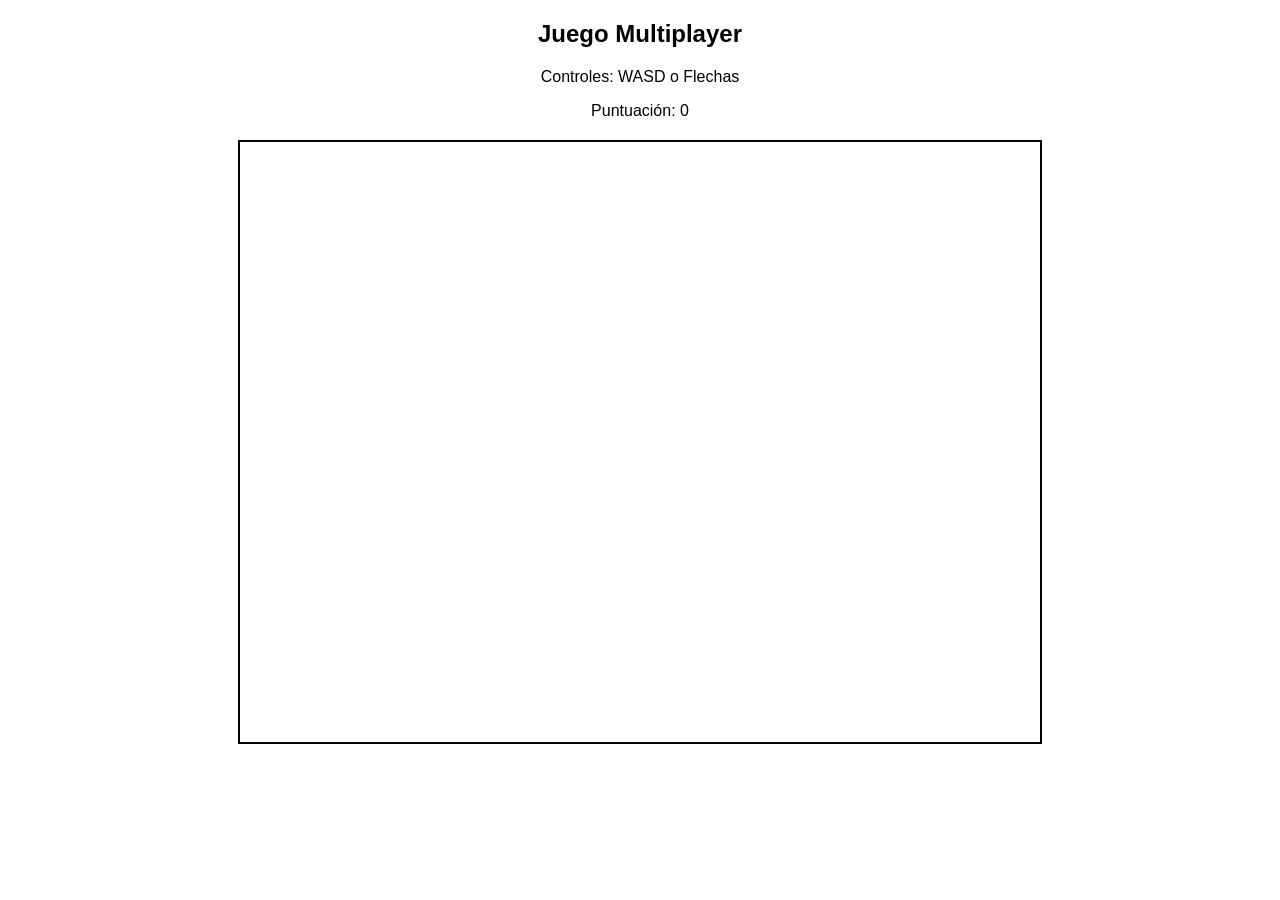
==== test-game/static/index.html @ 73b35c5a "V0.0.1" ====
<!DOCTYPE html>
<html>
<head>
    <title>Juego WebSocket</title>
    <style>
        canvas {
            border: 2px solid black;
            display: block;
            margin: 20px auto;
        }
        #info {
            text-align: center;
            font-family: Arial;
        }
    </style>
</head>
<body>
    <div id="info">
        <h2>Juego Multiplayer</h2>
        <p>Controles: WASD o Flechas</p>
        <div id="score">Puntuación: 0</div>
    </div>
    <canvas id="gameCanvas" width="800" height="600"></canvas>

    <script>
        const canvas = document.getElementById('gameCanvas');
        const ctx = canvas.getContext('2d');
        const scoreDisplay = document.getElementById('score');

        // Conectar WebSocket
        const ws = new WebSocket('ws://localhost:8080/ws');

        let gameState = {
            players: {},
            items: []
        };

        let playerId = 'player_' + Math.random().toString(36).substr(2, 9);

        ws.onopen = () => {
            console.log('Conectado al servidor');
        };

        ws.onmessage = (event) => {
            try {
                const data = JSON.parse(event.data);
                gameState = data;
                drawGame();
                updateScore();
            } catch (e) {
                console.error('Error al procesar mensaje:', e);
            }
        };

        ws.onclose = () => {
            console.log('Desconectado del servidor');
        };

        // Dibujar el juego
        function drawGame() {
            ctx.clearRect(0, 0, 800, 600);

            // Dibujar items
            gameState.items.forEach(item => {
                ctx.beginPath();
                ctx.arc(item.X, item.Y, 10, 0, Math.PI * 2);
                ctx.fillStyle = '#4CAF50';
                ctx.fill();
                ctx.stroke();
            });

            // Dibujar jugadores
            Object.entries(gameState.players).forEach(([id, player]) => {
                ctx.beginPath();
                ctx.arc(player.x, player.y, 15, 0, Math.PI * 2);
                ctx.fillStyle = id === playerId ? '#2196F3' : '#FF5722';
                ctx.fill();
                ctx.stroke();

                // Mostrar nombre
                ctx.fillStyle = 'black';
                ctx.font = '12px Arial';
                ctx.textAlign = 'center';
                ctx.fillText(id.substring(0, 8), player.x, player.y - 25);
                ctx.fillText('Score: ' + player.score, player.x, player.y + 30);
            });
        }

        function updateScore() {
            if (gameState.players[playerId]) {
                scoreDisplay.textContent = 'Puntuación: ' + gameState.players[playerId].score;
            }
        }

        // Controles
        const keys = {
            w: false, a: false, s: false, d: false,
            ArrowUp: false, ArrowDown: false, ArrowLeft: false, ArrowRight: false
        };

        document.addEventListener('keydown', (e) => {
            if (keys.hasOwnProperty(e.key)) {
                keys[e.key] = true;
                sendMovement();
            }
        });

        document.addEventListener('keyup', (e) => {
            if (keys.hasOwnProperty(e.key)) {
                keys[e.key] = false;
                sendMovement();
            }
        });

        function sendMovement() {
            let velocityX = 0, velocityY = 0;
            
            if (keys.a || keys.ArrowLeft) velocityX = -150;
            if (keys.d || keys.ArrowRight) velocityX = 150;
            if (keys.w || keys.ArrowUp) velocityY = -150;
            if (keys.s || keys.ArrowDown) velocityY = 150;

            ws.send(JSON.stringify({
                type: 'move',
                payload: { velocityX, velocityY }
            }));
        }
    </script>
</body>
</html>
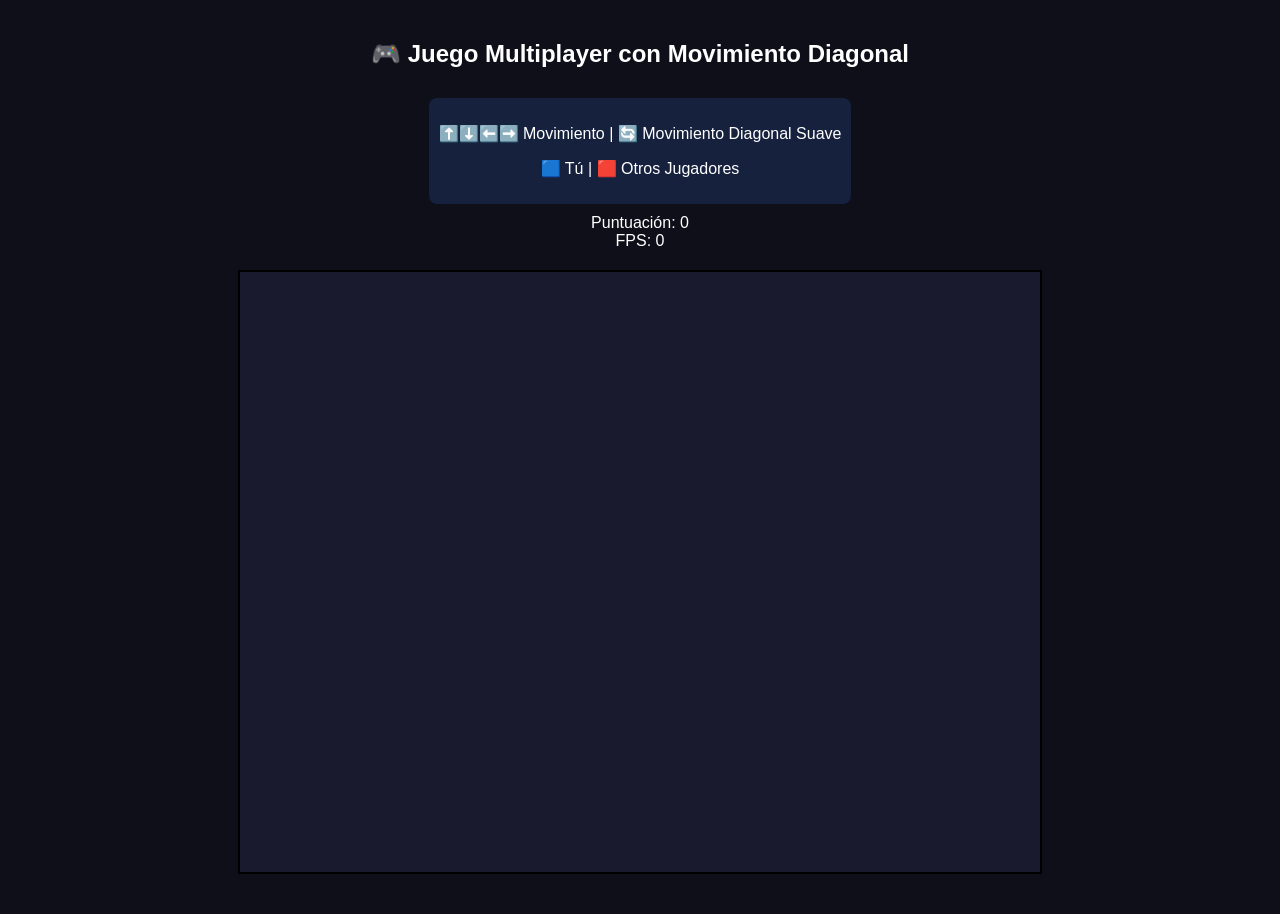
==== commit fc602244: "movimiento diagonal" ====
--- a/test-game/static/index.html
+++ b/test-game/static/index.html
@@ -1,24 +1,42 @@
 <!DOCTYPE html>
 <html>
 <head>
-    <title>Juego WebSocket</title>
+    <title>Juego WebSocket - Movimiento Diagonal</title>
     <style>
         canvas {
             border: 2px solid black;
             display: block;
             margin: 20px auto;
+            background: #1a1a2e;
         }
         #info {
             text-align: center;
             font-family: Arial;
+            color: white;
+        }
+        #controls-info {
+            background: #16213e;
+            padding: 10px;
+            border-radius: 8px;
+            display: inline-block;
+            margin: 10px;
+        }
+        body {
+            background: #0f0f1a;
+            margin: 0;
+            padding: 20px;
         }
     </style>
 </head>
 <body>
     <div id="info">
-        <h2>Juego Multiplayer</h2>
-        <p>Controles: WASD o Flechas</p>
+        <h2>🎮 Juego Multiplayer con Movimiento Diagonal</h2>
+        <div id="controls-info">
+            <p>⬆️⬇️⬅️➡️ Movimiento | 🔄 Movimiento Diagonal Suave</p>
+            <p>🟦 Tú | 🟥 Otros Jugadores</p>
+        </div>
         <div id="score">Puntuación: 0</div>
+        <div id="fps">FPS: 0</div>
     </div>
     <canvas id="gameCanvas" width="800" height="600"></canvas>
 
@@ -26,6 +44,7 @@
         const canvas = document.getElementById('gameCanvas');
         const ctx = canvas.getContext('2d');
         const scoreDisplay = document.getElementById('score');
+        const fpsDisplay = document.getElementById('fps');
 
         // Conectar WebSocket
         const ws = new WebSocket('ws://localhost:8080/ws');
@@ -36,9 +55,40 @@
         };
 
         let playerId = 'player_' + Math.random().toString(36).substr(2, 9);
+        let fps = 0;
+        let frameCount = 0;
+        let lastFpsUpdate = Date.now();
+
+        // Sistema de movimiento mejorado
+        const input = {
+            keys: new Set(),
+            // Normalización de vector para movimiento diagonal suave
+            getDirection() {
+                let x = 0, y = 0;
+                
+                if (this.keys.has('ArrowLeft') || this.keys.has('a') || this.keys.has('A')) x -= 1;
+                if (this.keys.has('ArrowRight') || this.keys.has('d') || this.keys.has('D')) x += 1;
+                if (this.keys.has('ArrowUp') || this.keys.has('w') || this.keys.has('W')) y -= 1;
+                if (this.keys.has('ArrowDown') || this.keys.has('s') || this.keys.has('S')) y += 1;
+
+                // Normalizar para velocidad constante en diagonal
+                const length = Math.sqrt(x*x + y*y);
+                if (length > 0) {
+                    x = x / length;
+                    y = y / length;
+                }
+
+                return { x, y };
+            }
+        };
 
         ws.onopen = () => {
-            console.log('Conectado al servidor');
+            console.log('✅ Conectado al servidor');
+            // Enviar ID del jugador
+            ws.send(JSON.stringify({
+                type: 'init',
+                payload: { playerId }
+            }));
         };
 
         ws.onmessage = (event) => {
@@ -47,84 +97,217 @@
                 gameState = data;
                 drawGame();
                 updateScore();
+                updateFPS();
             } catch (e) {
                 console.error('Error al procesar mensaje:', e);
             }
         };
 
         ws.onclose = () => {
-            console.log('Desconectado del servidor');
-        };
-
-        // Dibujar el juego
+            console.log('❌ Desconectado del servidor');
+        };
+
+        // Dibujar el juego con mejoras visuales
         function drawGame() {
             ctx.clearRect(0, 0, 800, 600);
 
-            // Dibujar items
+            // Dibujar grid (opcional)
+            ctx.strokeStyle = 'rgba(255,255,255,0.05)';
+            ctx.lineWidth = 1;
+            for (let x = 0; x < 800; x += 50) {
+                ctx.beginPath();
+                ctx.moveTo(x, 0);
+                ctx.lineTo(x, 600);
+                ctx.stroke();
+            }
+            for (let y = 0; y < 600; y += 50) {
+                ctx.beginPath();
+                ctx.moveTo(0, y);
+                ctx.lineTo(800, y);
+                ctx.stroke();
+            }
+
+            // Dibujar items con animación
             gameState.items.forEach(item => {
-                ctx.beginPath();
-                ctx.arc(item.X, item.Y, 10, 0, Math.PI * 2);
-                ctx.fillStyle = '#4CAF50';
+                // Efecto de brillo
+                const gradient = ctx.createRadialGradient(item.X, item.Y, 2, item.X, item.Y, 15);
+                gradient.addColorStop(0, '#4CAF50');
+                gradient.addColorStop(1, 'rgba(76, 175, 80, 0)');
+                ctx.fillStyle = gradient;
+                ctx.beginPath();
+                ctx.arc(item.X, item.Y, 15, 0, Math.PI * 2);
                 ctx.fill();
+
+                ctx.beginPath();
+                ctx.arc(item.X, item.Y, 8, 0, Math.PI * 2);
+                ctx.fillStyle = '#66BB6A';
+                ctx.fill();
+                ctx.strokeStyle = '#2E7D32';
+                ctx.lineWidth = 2;
                 ctx.stroke();
             });
 
-            // Dibujar jugadores
+            // Dibujar jugadores con sombras y efectos
             Object.entries(gameState.players).forEach(([id, player]) => {
-                ctx.beginPath();
-                ctx.arc(player.x, player.y, 15, 0, Math.PI * 2);
-                ctx.fillStyle = id === playerId ? '#2196F3' : '#FF5722';
+                const isLocal = id === playerId;
+                
+                // Sombra
+                ctx.shadowColor = isLocal ? 'rgba(33, 150, 243, 0.3)' : 'rgba(255, 87, 34, 0.3)';
+                ctx.shadowBlur = 20;
+
+                // Cuerpo del jugador
+                ctx.beginPath();
+                ctx.arc(player.x, player.y, 18, 0, Math.PI * 2);
+                
+                // Degradado para mejor visualización
+                const gradient = ctx.createRadialGradient(
+                    player.x - 5, player.y - 5, 2,
+                    player.x, player.y, 18
+                );
+                
+                if (isLocal) {
+                    gradient.addColorStop(0, '#64B5F6');
+                    gradient.addColorStop(1, '#1565C0');
+                } else {
+                    gradient.addColorStop(0, '#FF8A65');
+                    gradient.addColorStop(1, '#BF360C');
+                }
+                
+                ctx.fillStyle = gradient;
                 ctx.fill();
+                ctx.shadowBlur = 0;
+                ctx.strokeStyle = isLocal ? '#0D47A1' : '#4A148C';
+                ctx.lineWidth = 3;
                 ctx.stroke();
 
-                // Mostrar nombre
-                ctx.fillStyle = 'black';
-                ctx.font = '12px Arial';
+                // Indicador de dirección (triángulo)
+                if (player.vx !== undefined && player.vy !== undefined) {
+                    const angle = Math.atan2(player.vy, player.vx);
+                    const arrowLength = 25;
+                    ctx.beginPath();
+                    ctx.moveTo(
+                        player.x + Math.cos(angle) * 20,
+                        player.y + Math.sin(angle) * 20
+                    );
+                    ctx.lineTo(
+                        player.x + Math.cos(angle + 0.5) * arrowLength,
+                        player.y + Math.sin(angle + 0.5) * arrowLength
+                    );
+                    ctx.lineTo(
+                        player.x + Math.cos(angle - 0.5) * arrowLength,
+                        player.y + Math.sin(angle - 0.5) * arrowLength
+                    );
+                    ctx.closePath();
+                    ctx.fillStyle = isLocal ? 'rgba(255,255,255,0.6)' : 'rgba(255,255,255,0.3)';
+                    ctx.fill();
+                }
+
+                // Nombre y puntuación
+                ctx.shadowBlur = 0;
+                ctx.fillStyle = 'white';
+                ctx.font = 'bold 12px Arial';
                 ctx.textAlign = 'center';
-                ctx.fillText(id.substring(0, 8), player.x, player.y - 25);
-                ctx.fillText('Score: ' + player.score, player.x, player.y + 30);
+                ctx.fillText(id.substring(0, 8), player.x, player.y - 28);
+                ctx.font = '11px Arial';
+                ctx.fillStyle = '#FFD700';
+                ctx.fillText('⭐ ' + player.score, player.x, player.y + 35);
             });
+
+            // Resetear sombra
+            ctx.shadowBlur = 0;
         }
 
         function updateScore() {
             if (gameState.players[playerId]) {
-                scoreDisplay.textContent = 'Puntuación: ' + gameState.players[playerId].score;
-            }
-        }
-
-        // Controles
-        const keys = {
-            w: false, a: false, s: false, d: false,
-            ArrowUp: false, ArrowDown: false, ArrowLeft: false, ArrowRight: false
-        };
-
-        document.addEventListener('keydown', (e) => {
-            if (keys.hasOwnProperty(e.key)) {
-                keys[e.key] = true;
-                sendMovement();
-            }
-        });
-
-        document.addEventListener('keyup', (e) => {
-            if (keys.hasOwnProperty(e.key)) {
-                keys[e.key] = false;
-                sendMovement();
-            }
-        });
+                scoreDisplay.textContent = '🏆 Puntuación: ' + gameState.players[playerId].score;
+            }
+        }
+
+        function updateFPS() {
+            frameCount++;
+            const now = Date.now();
+            if (now - lastFpsUpdate >= 1000) {
+                fps = frameCount;
+                frameCount = 0;
+                lastFpsUpdate = now;
+                fpsDisplay.textContent = '⚡ FPS: ' + fps;
+            }
+        }
+
+        // Sistema de envío de movimiento optimizado
+        let lastMoveSend = 0;
+        const MOVE_SEND_INTERVAL = 50; // ms
 
         function sendMovement() {
-            let velocityX = 0, velocityY = 0;
-            
-            if (keys.a || keys.ArrowLeft) velocityX = -150;
-            if (keys.d || keys.ArrowRight) velocityX = 150;
-            if (keys.w || keys.ArrowUp) velocityY = -150;
-            if (keys.s || keys.ArrowDown) velocityY = 150;
-
+            const now = Date.now();
+            if (now - lastMoveSend < MOVE_SEND_INTERVAL) return;
+            
+            const dir = input.getDirection();
+            
+            // Velocidad base
+            const BASE_SPEED = 200; // píxeles por segundo
+            
             ws.send(JSON.stringify({
                 type: 'move',
-                payload: { velocityX, velocityY }
+                payload: {
+                    velocityX: dir.x * BASE_SPEED,
+                    velocityY: dir.y * BASE_SPEED
+                }
             }));
-        }
+            
+            lastMoveSend = now;
+        }
+
+        // Mejor manejo de eventos de teclado
+        document.addEventListener('keydown', (e) => {
+            const key = e.key;
+            // Evitar scroll con teclas de dirección
+            if (['ArrowUp', 'ArrowDown', 'ArrowLeft', 'ArrowRight', ' '].includes(key)) {
+                e.preventDefault();
+            }
+            
+            if (!input.keys.has(key)) {
+                input.keys.add(key);
+                sendMovement();
+            }
+        });
+
+        document.addEventListener('keyup', (e) => {
+            const key = e.key;
+            if (['ArrowUp', 'ArrowDown', 'ArrowLeft', 'ArrowRight', ' '].includes(key)) {
+                e.preventDefault();
+            }
+            
+            input.keys.delete(key);
+            sendMovement();
+        });
+
+        // Enviar movimiento periódicamente incluso sin cambios (para mantener sincronización)
+        setInterval(() => {
+            if (input.keys.size > 0) {
+                sendMovement();
+            }
+        }, 100);
+
+        // También envíar movimiento cuando se pierde el foco
+        document.addEventListener('blur', () => {
+            input.keys.clear();
+            ws.send(JSON.stringify({
+                type: 'move',
+                payload: { velocityX: 0, velocityY: 0 }
+            }));
+        });
+
+        // Sistema de predicción de movimiento local (opcional)
+        // Para reducir la latencia percibida
+        let localPlayer = null;
+        setInterval(() => {
+            if (gameState.players[playerId]) {
+                localPlayer = gameState.players[playerId];
+            }
+        }, 50);
+
+        console.log('🎮 Juego iniciado - Movimiento diagonal suave activado');
     </script>
 </body>
 </html>
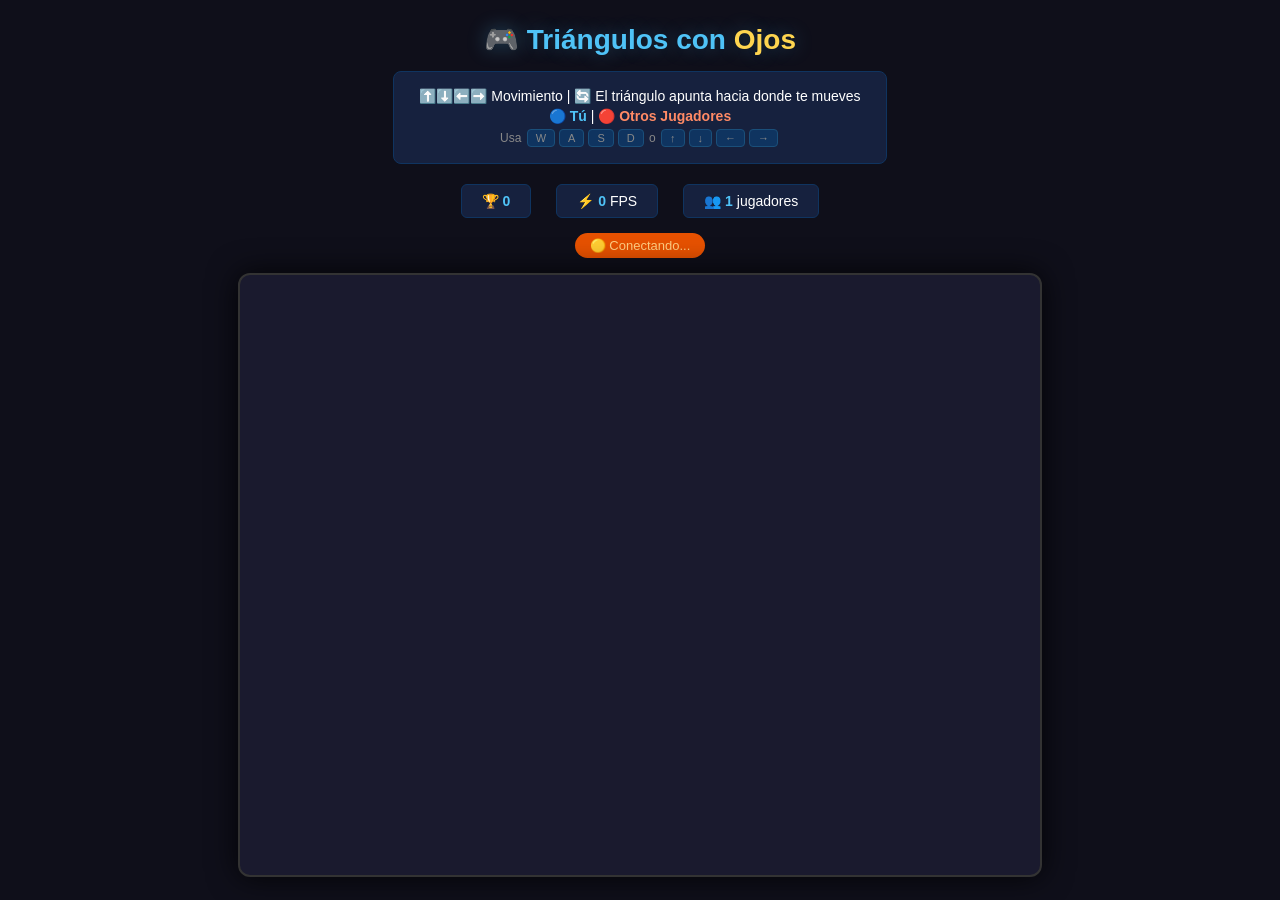
==== commit 1240fa3e: "Ojos" ====
--- a/test-game/static/index.html
+++ b/test-game/static/index.html
@@ -1,313 +1,52 @@
 <!DOCTYPE html>
-<html>
+<html lang="es">
 <head>
-    <title>Juego WebSocket - Movimiento Diagonal</title>
-    <style>
-        canvas {
-            border: 2px solid black;
-            display: block;
-            margin: 20px auto;
-            background: #1a1a2e;
-        }
-        #info {
-            text-align: center;
-            font-family: Arial;
-            color: white;
-        }
-        #controls-info {
-            background: #16213e;
-            padding: 10px;
-            border-radius: 8px;
-            display: inline-block;
-            margin: 10px;
-        }
-        body {
-            background: #0f0f1a;
-            margin: 0;
-            padding: 20px;
-        }
-    </style>
+    <meta charset="UTF-8">
+    <meta name="viewport" content="width=device-width, initial-scale=1.0">
+    <title>Juego WebSocket - Triángulos con Ojos</title>
+    
+    <!-- CSS -->
+    <link rel="stylesheet" href="css/style.css">
 </head>
 <body>
-    <div id="info">
-        <h2>🎮 Juego Multiplayer con Movimiento Diagonal</h2>
-        <div id="controls-info">
-            <p>⬆️⬇️⬅️➡️ Movimiento | 🔄 Movimiento Diagonal Suave</p>
-            <p>🟦 Tú | 🟥 Otros Jugadores</p>
+    <div id="gameContainer">
+        <div id="info">
+            <h2>🎮 Triángulos con <span>Ojos</span></h2>
+            
+            <div id="controls-info">
+                <p>
+                    <span class="highlight-blue">⬆️⬇️⬅️➡️</span> Movimiento | 
+                    <span class="highlight-orange">🔄</span> El triángulo apunta hacia donde te mueves
+                </p>
+                <p>
+                    <span class="highlight-blue">🔵 Tú</span> | 
+                    <span class="highlight-orange">🔴 Otros Jugadores</span>
+                </p>
+                <p style="font-size: 12px; margin-top: 5px; color: #888;">
+                    Usa <span class="key-hint">W</span><span class="key-hint">A</span><span class="key-hint">S</span><span class="key-hint">D</span> 
+                    o <span class="key-hint">↑</span><span class="key-hint">↓</span><span class="key-hint">←</span><span class="key-hint">→</span>
+                </p>
+            </div>
+            
+            <div class="stats">
+                <div class="stat-box">🏆 <span id="score">0</span></div>
+                <div class="stat-box">⚡ <span id="fps">0</span> FPS</div>
+                <div class="stat-box">👥 <span id="players">1</span> jugadores</div>
+            </div>
+            
+            <div id="connectionStatus" class="status-connecting">🟡 Conectando...</div>
         </div>
-        <div id="score">Puntuación: 0</div>
-        <div id="fps">FPS: 0</div>
+        
+        <canvas id="gameCanvas" width="800" height="600"></canvas>
     </div>
-    <canvas id="gameCanvas" width="800" height="600"></canvas>
 
-    <script>
-        const canvas = document.getElementById('gameCanvas');
-        const ctx = canvas.getContext('2d');
-        const scoreDisplay = document.getElementById('score');
-        const fpsDisplay = document.getElementById('fps');
-
-        // Conectar WebSocket
-        const ws = new WebSocket('ws://localhost:8080/ws');
-
-        let gameState = {
-            players: {},
-            items: []
-        };
-
-        let playerId = 'player_' + Math.random().toString(36).substr(2, 9);
-        let fps = 0;
-        let frameCount = 0;
-        let lastFpsUpdate = Date.now();
-
-        // Sistema de movimiento mejorado
-        const input = {
-            keys: new Set(),
-            // Normalización de vector para movimiento diagonal suave
-            getDirection() {
-                let x = 0, y = 0;
-                
-                if (this.keys.has('ArrowLeft') || this.keys.has('a') || this.keys.has('A')) x -= 1;
-                if (this.keys.has('ArrowRight') || this.keys.has('d') || this.keys.has('D')) x += 1;
-                if (this.keys.has('ArrowUp') || this.keys.has('w') || this.keys.has('W')) y -= 1;
-                if (this.keys.has('ArrowDown') || this.keys.has('s') || this.keys.has('S')) y += 1;
-
-                // Normalizar para velocidad constante en diagonal
-                const length = Math.sqrt(x*x + y*y);
-                if (length > 0) {
-                    x = x / length;
-                    y = y / length;
-                }
-
-                return { x, y };
-            }
-        };
-
-        ws.onopen = () => {
-            console.log('✅ Conectado al servidor');
-            // Enviar ID del jugador
-            ws.send(JSON.stringify({
-                type: 'init',
-                payload: { playerId }
-            }));
-        };
-
-        ws.onmessage = (event) => {
-            try {
-                const data = JSON.parse(event.data);
-                gameState = data;
-                drawGame();
-                updateScore();
-                updateFPS();
-            } catch (e) {
-                console.error('Error al procesar mensaje:', e);
-            }
-        };
-
-        ws.onclose = () => {
-            console.log('❌ Desconectado del servidor');
-        };
-
-        // Dibujar el juego con mejoras visuales
-        function drawGame() {
-            ctx.clearRect(0, 0, 800, 600);
-
-            // Dibujar grid (opcional)
-            ctx.strokeStyle = 'rgba(255,255,255,0.05)';
-            ctx.lineWidth = 1;
-            for (let x = 0; x < 800; x += 50) {
-                ctx.beginPath();
-                ctx.moveTo(x, 0);
-                ctx.lineTo(x, 600);
-                ctx.stroke();
-            }
-            for (let y = 0; y < 600; y += 50) {
-                ctx.beginPath();
-                ctx.moveTo(0, y);
-                ctx.lineTo(800, y);
-                ctx.stroke();
-            }
-
-            // Dibujar items con animación
-            gameState.items.forEach(item => {
-                // Efecto de brillo
-                const gradient = ctx.createRadialGradient(item.X, item.Y, 2, item.X, item.Y, 15);
-                gradient.addColorStop(0, '#4CAF50');
-                gradient.addColorStop(1, 'rgba(76, 175, 80, 0)');
-                ctx.fillStyle = gradient;
-                ctx.beginPath();
-                ctx.arc(item.X, item.Y, 15, 0, Math.PI * 2);
-                ctx.fill();
-
-                ctx.beginPath();
-                ctx.arc(item.X, item.Y, 8, 0, Math.PI * 2);
-                ctx.fillStyle = '#66BB6A';
-                ctx.fill();
-                ctx.strokeStyle = '#2E7D32';
-                ctx.lineWidth = 2;
-                ctx.stroke();
-            });
-
-            // Dibujar jugadores con sombras y efectos
-            Object.entries(gameState.players).forEach(([id, player]) => {
-                const isLocal = id === playerId;
-                
-                // Sombra
-                ctx.shadowColor = isLocal ? 'rgba(33, 150, 243, 0.3)' : 'rgba(255, 87, 34, 0.3)';
-                ctx.shadowBlur = 20;
-
-                // Cuerpo del jugador
-                ctx.beginPath();
-                ctx.arc(player.x, player.y, 18, 0, Math.PI * 2);
-                
-                // Degradado para mejor visualización
-                const gradient = ctx.createRadialGradient(
-                    player.x - 5, player.y - 5, 2,
-                    player.x, player.y, 18
-                );
-                
-                if (isLocal) {
-                    gradient.addColorStop(0, '#64B5F6');
-                    gradient.addColorStop(1, '#1565C0');
-                } else {
-                    gradient.addColorStop(0, '#FF8A65');
-                    gradient.addColorStop(1, '#BF360C');
-                }
-                
-                ctx.fillStyle = gradient;
-                ctx.fill();
-                ctx.shadowBlur = 0;
-                ctx.strokeStyle = isLocal ? '#0D47A1' : '#4A148C';
-                ctx.lineWidth = 3;
-                ctx.stroke();
-
-                // Indicador de dirección (triángulo)
-                if (player.vx !== undefined && player.vy !== undefined) {
-                    const angle = Math.atan2(player.vy, player.vx);
-                    const arrowLength = 25;
-                    ctx.beginPath();
-                    ctx.moveTo(
-                        player.x + Math.cos(angle) * 20,
-                        player.y + Math.sin(angle) * 20
-                    );
-                    ctx.lineTo(
-                        player.x + Math.cos(angle + 0.5) * arrowLength,
-                        player.y + Math.sin(angle + 0.5) * arrowLength
-                    );
-                    ctx.lineTo(
-                        player.x + Math.cos(angle - 0.5) * arrowLength,
-                        player.y + Math.sin(angle - 0.5) * arrowLength
-                    );
-                    ctx.closePath();
-                    ctx.fillStyle = isLocal ? 'rgba(255,255,255,0.6)' : 'rgba(255,255,255,0.3)';
-                    ctx.fill();
-                }
-
-                // Nombre y puntuación
-                ctx.shadowBlur = 0;
-                ctx.fillStyle = 'white';
-                ctx.font = 'bold 12px Arial';
-                ctx.textAlign = 'center';
-                ctx.fillText(id.substring(0, 8), player.x, player.y - 28);
-                ctx.font = '11px Arial';
-                ctx.fillStyle = '#FFD700';
-                ctx.fillText('⭐ ' + player.score, player.x, player.y + 35);
-            });
-
-            // Resetear sombra
-            ctx.shadowBlur = 0;
-        }
-
-        function updateScore() {
-            if (gameState.players[playerId]) {
-                scoreDisplay.textContent = '🏆 Puntuación: ' + gameState.players[playerId].score;
-            }
-        }
-
-        function updateFPS() {
-            frameCount++;
-            const now = Date.now();
-            if (now - lastFpsUpdate >= 1000) {
-                fps = frameCount;
-                frameCount = 0;
-                lastFpsUpdate = now;
-                fpsDisplay.textContent = '⚡ FPS: ' + fps;
-            }
-        }
-
-        // Sistema de envío de movimiento optimizado
-        let lastMoveSend = 0;
-        const MOVE_SEND_INTERVAL = 50; // ms
-
-        function sendMovement() {
-            const now = Date.now();
-            if (now - lastMoveSend < MOVE_SEND_INTERVAL) return;
-            
-            const dir = input.getDirection();
-            
-            // Velocidad base
-            const BASE_SPEED = 200; // píxeles por segundo
-            
-            ws.send(JSON.stringify({
-                type: 'move',
-                payload: {
-                    velocityX: dir.x * BASE_SPEED,
-                    velocityY: dir.y * BASE_SPEED
-                }
-            }));
-            
-            lastMoveSend = now;
-        }
-
-        // Mejor manejo de eventos de teclado
-        document.addEventListener('keydown', (e) => {
-            const key = e.key;
-            // Evitar scroll con teclas de dirección
-            if (['ArrowUp', 'ArrowDown', 'ArrowLeft', 'ArrowRight', ' '].includes(key)) {
-                e.preventDefault();
-            }
-            
-            if (!input.keys.has(key)) {
-                input.keys.add(key);
-                sendMovement();
-            }
-        });
-
-        document.addEventListener('keyup', (e) => {
-            const key = e.key;
-            if (['ArrowUp', 'ArrowDown', 'ArrowLeft', 'ArrowRight', ' '].includes(key)) {
-                e.preventDefault();
-            }
-            
-            input.keys.delete(key);
-            sendMovement();
-        });
-
-        // Enviar movimiento periódicamente incluso sin cambios (para mantener sincronización)
-        setInterval(() => {
-            if (input.keys.size > 0) {
-                sendMovement();
-            }
-        }, 100);
-
-        // También envíar movimiento cuando se pierde el foco
-        document.addEventListener('blur', () => {
-            input.keys.clear();
-            ws.send(JSON.stringify({
-                type: 'move',
-                payload: { velocityX: 0, velocityY: 0 }
-            }));
-        });
-
-        // Sistema de predicción de movimiento local (opcional)
-        // Para reducir la latencia percibida
-        let localPlayer = null;
-        setInterval(() => {
-            if (gameState.players[playerId]) {
-                localPlayer = gameState.players[playerId];
-            }
-        }, 50);
-
-        console.log('🎮 Juego iniciado - Movimiento diagonal suave activado');
-    </script>
+    <!-- JavaScript - Orden de carga importante -->
+    <script src="js/config.js"></script>
+    <script src="js/utils.js"></script>
+    <script src="js/network.js"></script>
+    <script src="js/input.js"></script>
+    <script src="js/renderer.js"></script>
+    <script src="js/game.js"></script>
+    <script src="js/main.js"></script>
 </body>
 </html>
--- a/test-game/static/css/style.css
+++ b/test-game/static/css/style.css
@@ -0,0 +1,163 @@
+/* static/css/style.css */
+* {
+    margin: 0;
+    padding: 0;
+    box-sizing: border-box;
+}
+
+body {
+    background: #0f0f1a;
+    margin: 0;
+    padding: 20px;
+    font-family: 'Segoe UI', Arial, sans-serif;
+    color: white;
+    display: flex;
+    justify-content: center;
+    align-items: center;
+    min-height: 100vh;
+}
+
+#gameContainer {
+    display: flex;
+    flex-direction: column;
+    align-items: center;
+    gap: 15px;
+}
+
+#info {
+    text-align: center;
+    width: 100%;
+}
+
+h2 {
+    color: #4FC3F7;
+    text-shadow: 0 0 20px rgba(79, 195, 247, 0.3);
+    margin-bottom: 10px;
+    font-size: 28px;
+}
+
+h2 span {
+    color: #FFD54F;
+}
+
+#controls-info {
+    background: #16213e;
+    padding: 12px 25px;
+    border-radius: 8px;
+    display: inline-block;
+    margin: 5px 0 10px 0;
+    border: 1px solid #0f3460;
+    font-size: 14px;
+}
+
+#controls-info p {
+    margin: 4px 0;
+}
+
+#controls-info .highlight-blue {
+    color: #4FC3F7;
+    font-weight: bold;
+}
+
+#controls-info .highlight-orange {
+    color: #FF8A65;
+    font-weight: bold;
+}
+
+.stats {
+    display: flex;
+    justify-content: center;
+    gap: 25px;
+    margin: 10px 0;
+    flex-wrap: wrap;
+}
+
+.stat-box {
+    background: #16213e;
+    padding: 8px 20px;
+    border-radius: 6px;
+    border: 1px solid #0f3460;
+    font-size: 14px;
+}
+
+.stat-box span {
+    color: #4FC3F7;
+    font-weight: bold;
+}
+
+canvas {
+    border: 2px solid #333;
+    display: block;
+    border-radius: 12px;
+    background: #1a1a2e;
+    box-shadow: 0 0 30px rgba(0, 0, 0, 0.8);
+    max-width: 100%;
+    height: auto;
+}
+
+#connectionStatus {
+    font-size: 13px;
+    padding: 5px 15px;
+    border-radius: 20px;
+    display: inline-block;
+    margin-top: 5px;
+}
+
+.status-connected {
+    background: #1b5e20;
+    color: #81c784;
+}
+
+.status-disconnected {
+    background: #b71c1c;
+    color: #ef9a9a;
+}
+
+.status-connecting {
+    background: #e65100;
+    color: #ffcc80;
+}
+
+/* Responsive */
+@media (max-width: 850px) {
+    canvas {
+        width: 100%;
+        height: auto;
+    }
+    
+    .stats {
+        gap: 10px;
+    }
+    
+    .stat-box {
+        padding: 5px 12px;
+        font-size: 12px;
+    }
+    
+    #controls-info {
+        font-size: 12px;
+        padding: 8px 15px;
+    }
+}
+
+/* Animaciones */
+@keyframes pulse {
+    0% { opacity: 1; }
+    50% { opacity: 0.5; }
+    100% { opacity: 1; }
+}
+
+.pulsing {
+    animation: pulse 1s ease-in-out infinite;
+}
+
+/* Tooltip para controles */
+.key-hint {
+    display: inline-block;
+    background: #0f3460;
+    padding: 2px 8px;
+    border-radius: 4px;
+    font-size: 11px;
+    margin: 0 2px;
+    border: 1px solid #1a4f7a;
+}
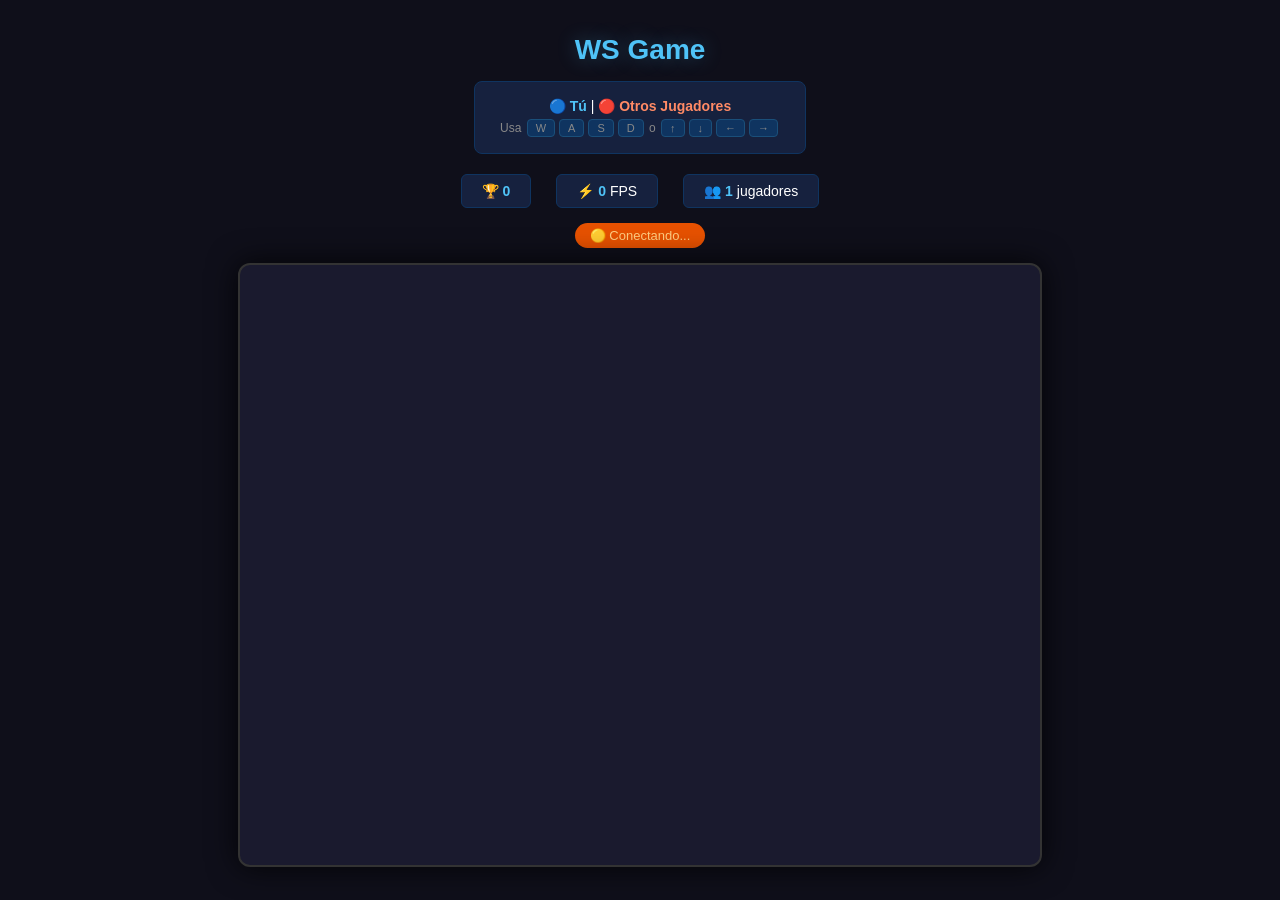
==== commit 84052db0: "Add Action buttons" ====
--- a/test-game/static/index.html
+++ b/test-game/static/index.html
@@ -3,7 +3,7 @@
 <head>
     <meta charset="UTF-8">
     <meta name="viewport" content="width=device-width, initial-scale=1.0">
-    <title>Juego WebSocket - Triángulos con Ojos</title>
+    <title>Juego WebSocket</title>
     
     <!-- CSS -->
     <link rel="stylesheet" href="css/style.css">
@@ -11,13 +11,8 @@
 <body>
     <div id="gameContainer">
         <div id="info">
-            <h2>🎮 Triángulos con <span>Ojos</span></h2>
-            
+            <h2>WS Game</h2>
             <div id="controls-info">
-                <p>
-                    <span class="highlight-blue">⬆️⬇️⬅️➡️</span> Movimiento | 
-                    <span class="highlight-orange">🔄</span> El triángulo apunta hacia donde te mueves
-                </p>
                 <p>
                     <span class="highlight-blue">🔵 Tú</span> | 
                     <span class="highlight-orange">🔴 Otros Jugadores</span>
@@ -41,12 +36,6 @@
     </div>
 
     <!-- JavaScript - Orden de carga importante -->
-    <script src="js/config.js"></script>
-    <script src="js/utils.js"></script>
-    <script src="js/network.js"></script>
-    <script src="js/input.js"></script>
-    <script src="js/renderer.js"></script>
-    <script src="js/game.js"></script>
-    <script src="js/main.js"></script>
+    <script type="module" src="js/main.js"></script>
 </body>
 </html>
